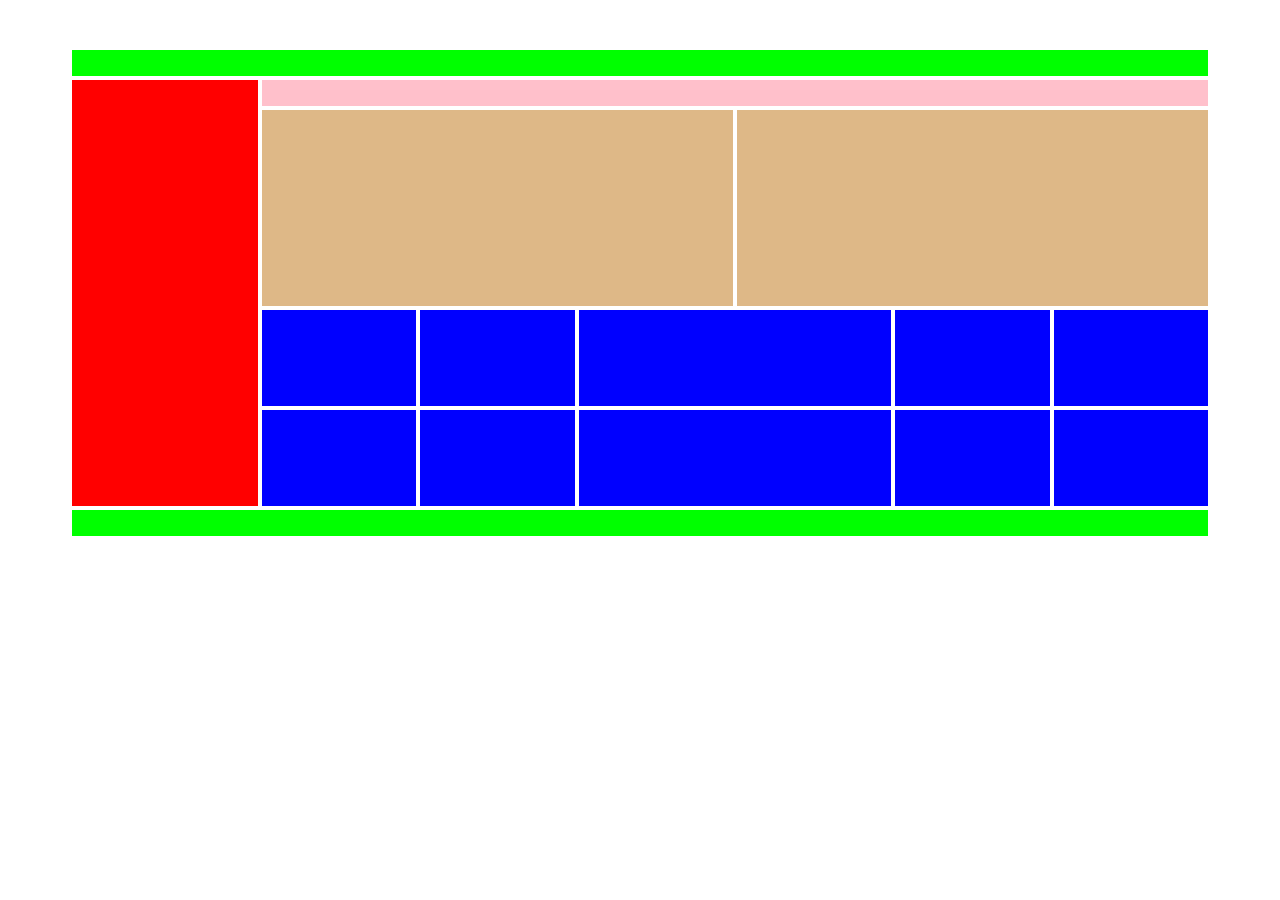
==== web turismo/index.html @ be075df2 "estructura  bootstrap" ====
<!DOCTYPE html>
<html lang="es">
<head>
        <title> Ejercicio 14 bootstrap diseño 1</title>
        <meta charset="utf-8">
        <meta name="description" content="Este es un documento HTML5">
        <!-- ENLACE DESCARGA Bootstrap:  https://getbootstrap.com/docs/4.0/getting-started/download/ -->
        <!-- NECESARIO para el Bootstrap y que sea responsive -->
        <meta name="viewport" content="width=device-width, initial-scale=1.0">
        
        <link href="css/bootstrap.min.css" rel="stylesheet" type="text/css">
        <link href="css/estilos.css" rel="stylesheet" type="text/css">        
</head>
<body>
        <br/><br/>
		
		
		
		<div class="container">
		
		
            
            <div class="row"><div class="col-xs-12 col-sm-12 col-md-12 col-lg-12 columnaverde"></div></div>
                                <div class="row">
                                        <div class="col-xs-12 col-sm-2 col-md-2 col-lg-2" id="izquierda"></div>
                                        <div class="col-xs-4 col-sm-10 col-md-10 col-lg-10" id="derecha">
                                                <div class="col-xs-12 col-sm-12 col-md-12 col-lg-12" id="rosa"></div>
                                                <div class="col-xs-6 col-sm-12 col-md-6 col-lg-6 marron"></div>
                                                <div class="col-xs-6 col-sm-12 col-md-6 col-lg-6 marron"></div>
												
												<div class="col-xs-6 col-sm-4 col-md-2 col-lg-2 azul"> </div>
												<div class="col-xs-6 col-sm-4 col-md-2 col-lg-2 azul"> </div>
												<div class="col-xs-6 col-sm-4 col-md-4 col-lg-4 azul"> </div>
												<div class="col-xs-6 col-sm-4 col-md-2 col-lg-2 azul"> </div>
												<div class="col-xs-6 col-sm-4 col-md-2 col-lg-2 azul"> </div>
												<div class="col-xs-6 col-sm-4 col-md-2 col-lg-2 azul"> </div>
												<div class="col-xs-6 col-sm-4 col-md-2 col-lg-2 azul"> </div>
												<div class="col-xs-6 col-sm-4 col-md-4 col-lg-4 azul"> </div>
												<div class="col-xs-6 col-sm-4 col-md-2 col-lg-2 azul"> </div>
												<div class="col-xs-6 col-sm-4 col-md-2 col-lg-2 azul"> </div>
												
										</div>		
                                </div>
        
			<div class="row"><div class="col-xs-12 col-sm-12 col-md-12 col-lg-12 columnaverde"></div></div>					
        </div>   
        
		
        		
		
</body>
</html>
---- web turismo/css/estilos.css ----
.col, .col-1, .col-10, .col-11, .col-12, .col-2, .col-3, .col-4, .col-5, .col-6, .col-7, .col-8, .col-9, .col-auto, .col-lg, .col-lg-1, .col-lg-10, .col-lg-11, .col-lg-12, .col-lg-2, .col-lg-3, .col-lg-4, .col-lg-5, .col-lg-6, .col-lg-7, .col-lg-8, .col-lg-9, .col-lg-auto, .col-md, .col-md-1, .col-md-10, .col-md-11, .col-md-12, .col-md-2, .col-md-3, .col-md-4, .col-md-5, .col-md-6, .col-md-7, .col-md-8, .col-md-9, .col-md-auto, .col-sm, .col-sm-1, .col-sm-10, .col-sm-11, .col-sm-12, .col-sm-2, .col-sm-3, .col-sm-4, .col-sm-5, .col-sm-6, .col-sm-7, .col-sm-8, .col-sm-9, .col-sm-auto, .col-xl, .col-xl-1, .col-xl-10, .col-xl-11, .col-xl-12, .col-xl-2, .col-xl-3, .col-xl-4, .col-xl-5, .col-xl-6, .col-xl-7, .col-xl-8, .col-xl-9, .col-xl-auto {
padding-right: 0px;
padding-left: 0px;
}

@media (max-width:575px){ 
#izquierda {height:30px;}
.azul {width: 50%;} */Estilo para poder visulizar el comportamiento xs desde el navegador. Deberia ser a 768px pero no se vería en el navegador.
}
.columnaverde {background-color:#00ff00;border: 2px solid white;color:white;height:30px;}
#izquierda {background-color: #ff0000;border: 2px solid white;}
#rosa {border: 2px solid white;background-color:pink;height:30px;}
.marron {background-color:#DEB887;float:left;border: 2px solid white;height:200px;}
.azul {background-color:blue;float:left;border: 2px solid white;height:100px;}
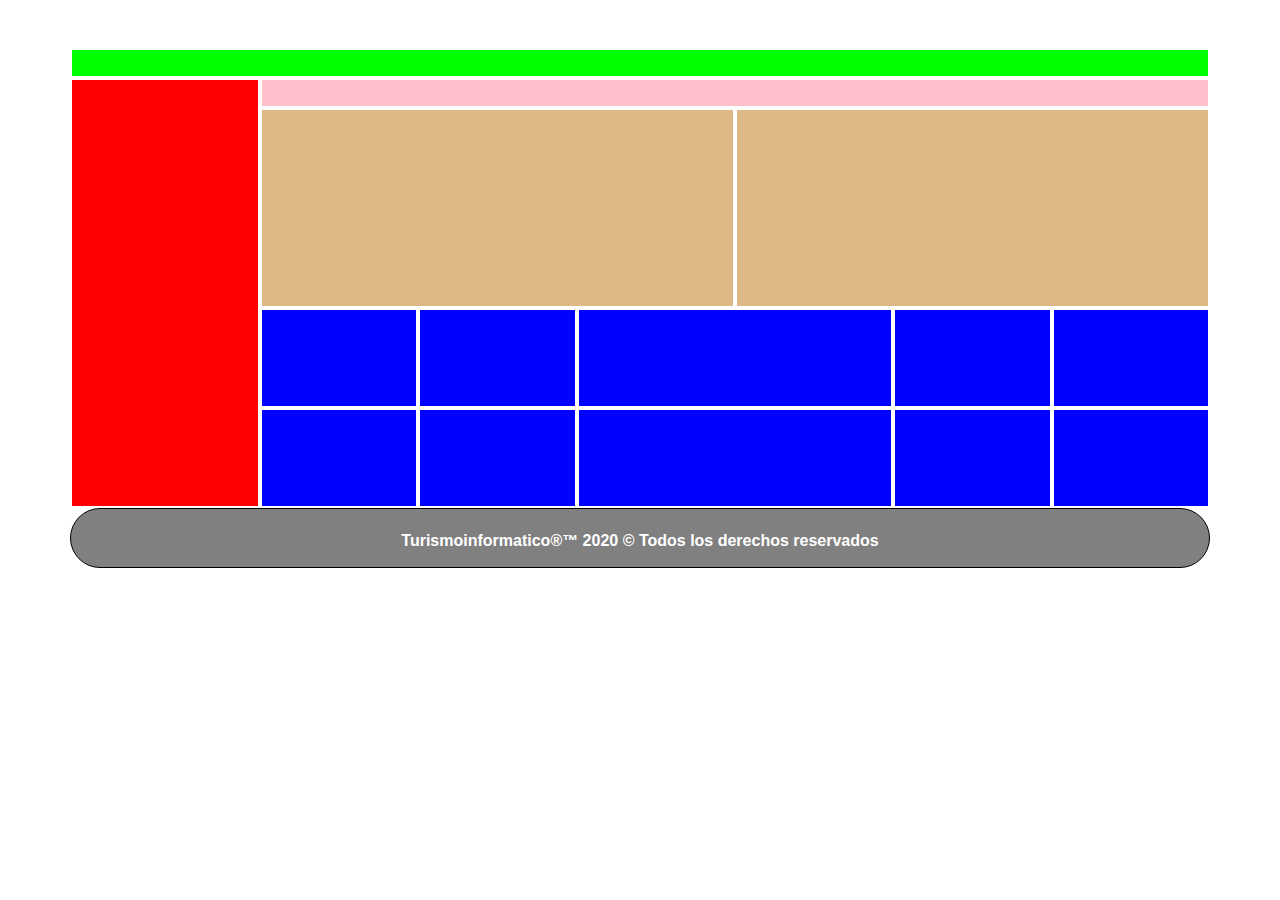
==== commit 4b18491c: "Merge pull request #4 from florezal754/JESUS" ====
--- a/web turismo/index.html
+++ b/web turismo/index.html
@@ -1,7 +1,7 @@
   <!DOCTYPE html>
 <html lang="es">
 <head>
-        <title> Ejercicio 14 bootstrap diseño 1</title>
+        <title> Turismo informatico en tu ciudad</title>
         <meta charset="utf-8">
         <meta name="description" content="Este es un documento HTML5">
         <!-- ENLACE DESCARGA Bootstrap:  https://getbootstrap.com/docs/4.0/getting-started/download/ -->
@@ -42,7 +42,9 @@
 										</div>		
                                 </div>
         
-			<div class="row"><div class="col-xs-12 col-sm-12 col-md-12 col-lg-12 columnaverde"></div></div>					
+			<div class="row"><div class="col-xs-12 col-sm-12 col-md-12 col-lg-12 columnafinal">
+				<footer><p id="pie">Turismoinformatico®™  2020 © Todos los derechos reservados</p></footer>
+			</div></div>					
         </div>   
         
 		
--- a/web turismo/css/estilos.css
+++ b/web turismo/css/estilos.css
@@ -8,7 +8,9 @@
 .azul {width: 50%;} */Estilo para poder visulizar el comportamiento xs desde el navegador. Deberia ser a 768px pero no se vería en el navegador.
 }
 .columnaverde {background-color:#00ff00;border: 2px solid white;color:white;height:30px;}
+.columnafinal {background-color:grey;border:1px solid black;border-radius: 30px;height:60px;padding-top:20px;padding-bottom:20px;}
 #izquierda {background-color: #ff0000;border: 2px solid white;}
 #rosa {border: 2px solid white;background-color:pink;height:30px;}
 .marron {background-color:#DEB887;float:left;border: 2px solid white;height:200px;}
 .azul {background-color:blue;float:left;border: 2px solid white;height:100px;}
+#pie {text-align:center;color:white;font-weight:bold;}
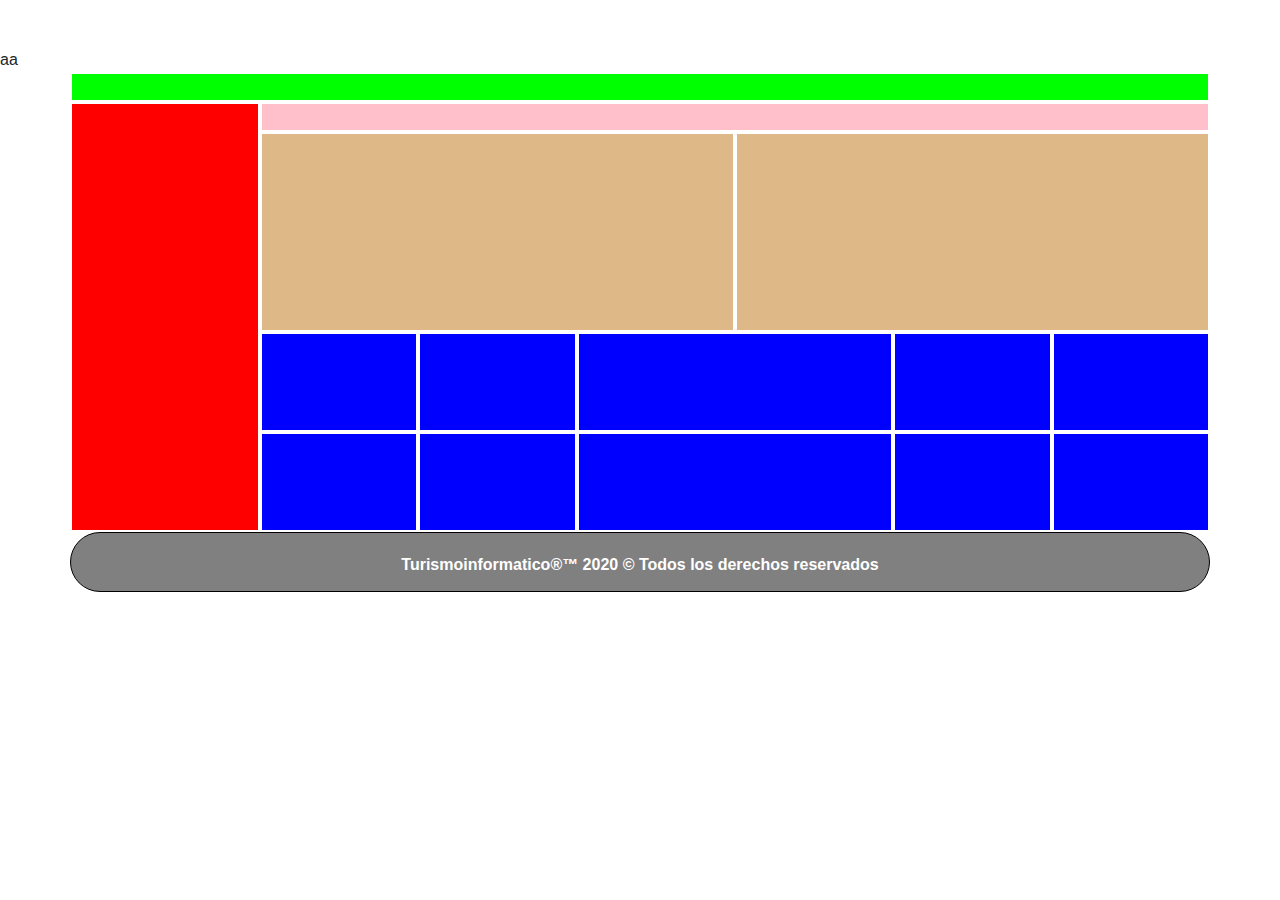
==== commit b0c2a05d: "test2" ====
--- a/web turismo/index.html
+++ b/web turismo/index.html
@@ -14,9 +14,9 @@
 <body>
         <br/><br/>
 		
+		aa
 		
-		
-		<div class="container">
+		<div   class="container">
 		
 		
             
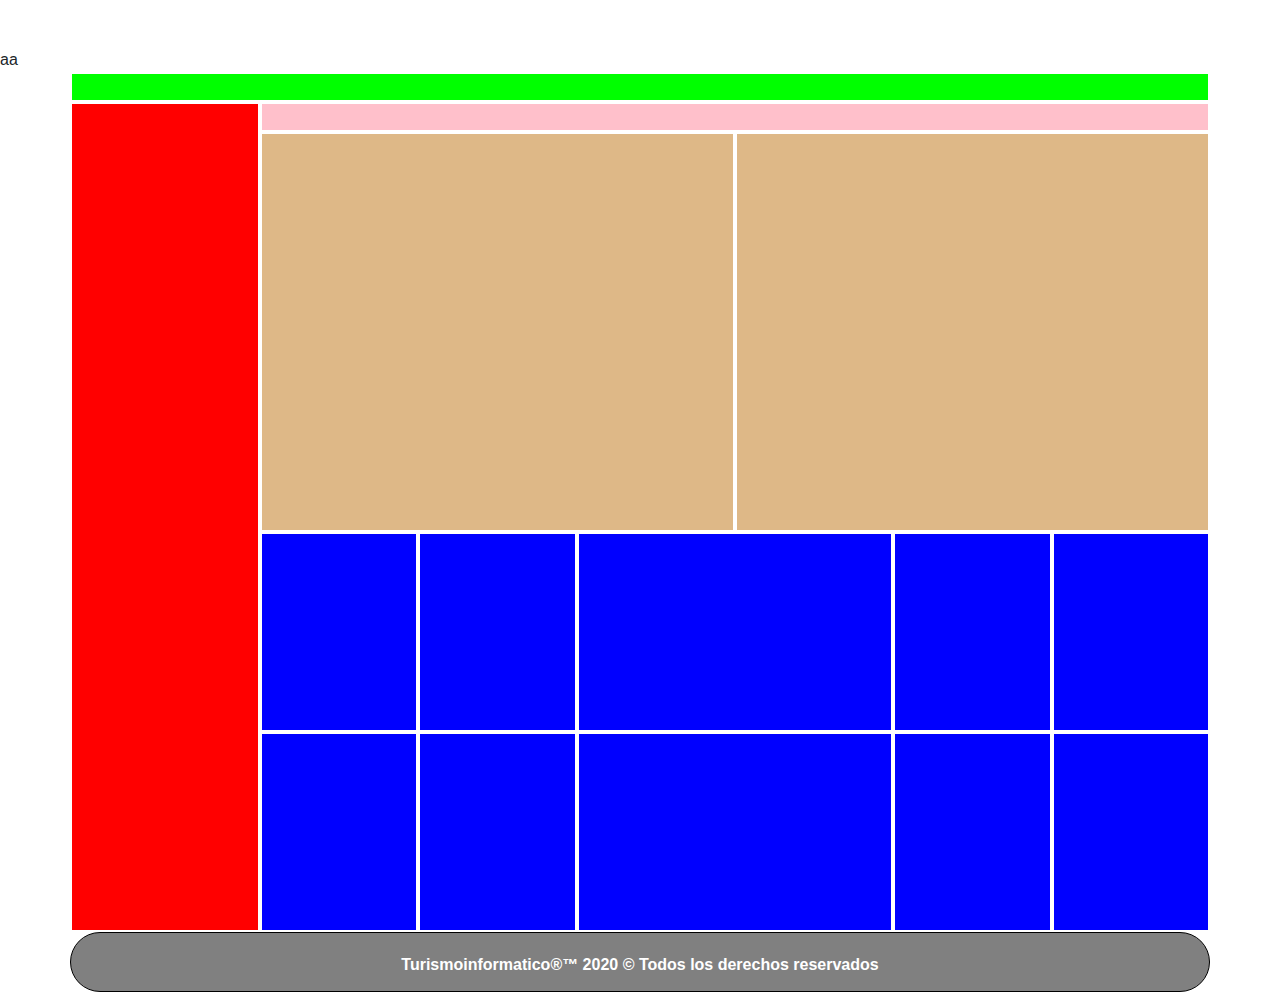
==== commit da4f71e6: "pagina de quienessomos" ====
--- a/web turismo/index.html
+++ b/web turismo/index.html
@@ -9,7 +9,7 @@
         <meta name="viewport" content="width=device-width, initial-scale=1.0">
         
         <link href="css/bootstrap.min.css" rel="stylesheet" type="text/css">
-        <link href="css/estilos.css" rel="stylesheet" type="text/css">        
+        <link href="css/estilos.css" rel="stylesheet" type="text/css">
 </head>
 <body>
         <br/><br/>
--- a/web turismo/css/estilos.css
+++ b/web turismo/css/estilos.css
@@ -5,12 +5,12 @@
 
 @media (max-width:575px){ 
 #izquierda {height:30px;}
-.azul {width: 50%;} */Estilo para poder visulizar el comportamiento xs desde el navegador. Deberia ser a 768px pero no se vería en el navegador.
+.azul {width: 50%;} Estilo para poder visulizar el comportamiento xs desde el navegador. Deberia ser a768px pero no se vería en el navegador.
 }
 .columnaverde {background-color:#00ff00;border: 2px solid white;color:white;height:30px;}
 .columnafinal {background-color:grey;border:1px solid black;border-radius: 30px;height:60px;padding-top:20px;padding-bottom:20px;}
 #izquierda {background-color: #ff0000;border: 2px solid white;}
 #rosa {border: 2px solid white;background-color:pink;height:30px;}
-.marron {background-color:#DEB887;float:left;border: 2px solid white;height:200px;}
-.azul {background-color:blue;float:left;border: 2px solid white;height:100px;}
+.marron {background-color:#DEB887;float:left;border: 2px solid white;height:400px;}
+.azul {background-color:blue;float:left;border: 2px solid white;height:200px;}
 #pie {text-align:center;color:white;font-weight:bold;}
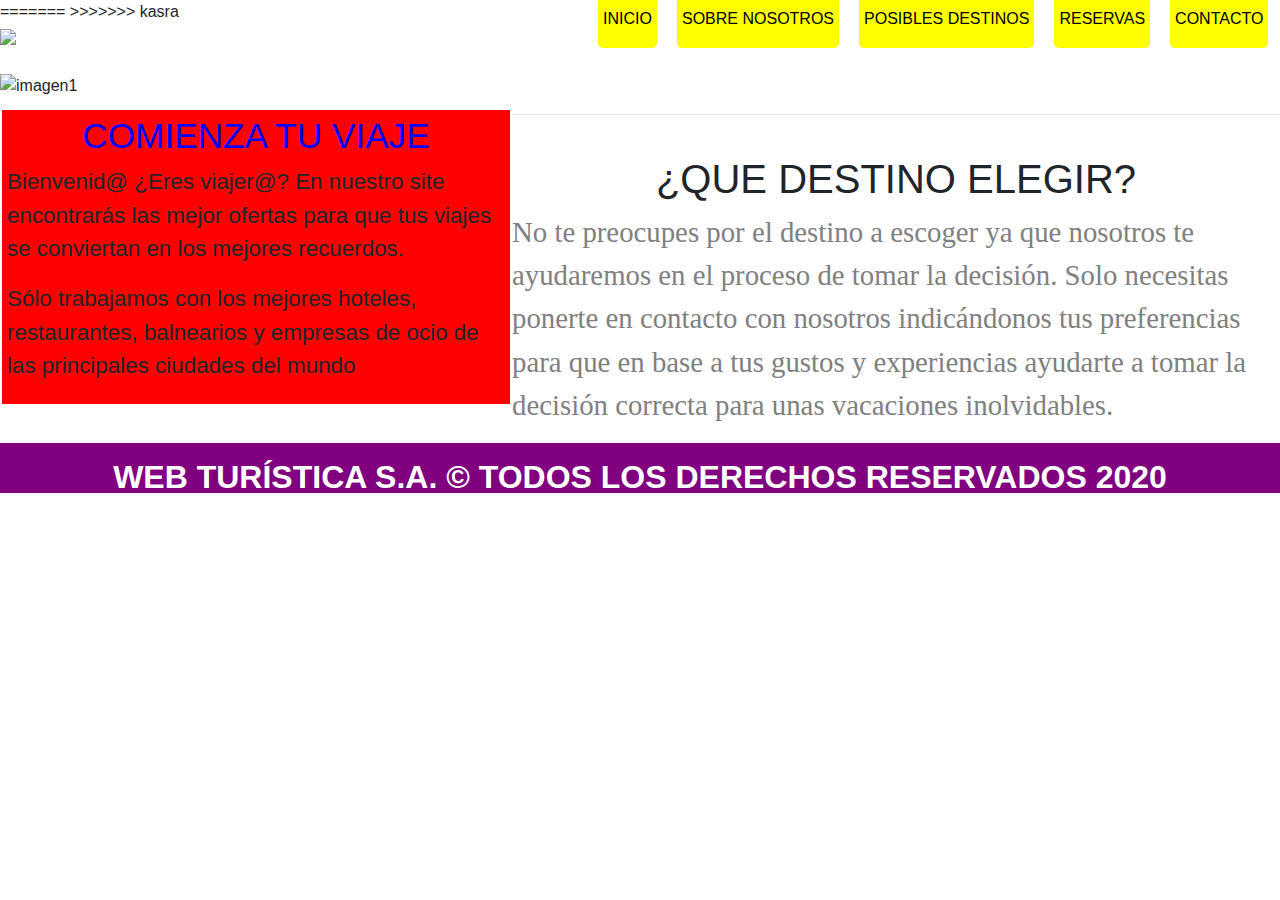
==== commit 3c1b64fe: "Merge branch 'kasra' into main" ====
--- a/web turismo/index.html
+++ b/web turismo/index.html
@@ -1,54 +1,239 @@
-  <!DOCTYPE html>
+<!DOCTYPE html> 
 <html lang="es">
 <head>
-        <title> Turismo informatico en tu ciudad</title>
-        <meta charset="utf-8">
-        <meta name="description" content="Este es un documento HTML5">
-        <!-- ENLACE DESCARGA Bootstrap:  https://getbootstrap.com/docs/4.0/getting-started/download/ -->
-        <!-- NECESARIO para el Bootstrap y que sea responsive -->
-        <meta name="viewport" content="width=device-width, initial-scale=1.0">
+<style>
+/*Menu responsivo*/
+#menuA {display:none;}
+/*.showhim {display:none;}*/ 
+nav{
+    margin: 0rem 0rem 0rem 0rem;
+}
+
+        nav a{
+            border-radius: 5px; padding: 2px 5px 5px 5px;  
+            text-decoration: none; color: #000000;    /* No visitado */
+            background: #FFFFFF;
+        }
+        nav a.visited{
+            text-decoration: none; color: #696969;    /* Visitado */
+        }
+        nav a.active{
+            text-decoration: none; color: #800000;    /* Ultimo visitado */
+        }
+        nav a:hover{
+            text-decoration: none; color: #FFFFFF;    /* Color paso raton */
+            background: #FF0000;
+        }
         
+<<<<<<< HEAD
+#menuA {   
+    position: absolute; 
+    
+    font-weight: 900;
+    font-family:verdana,arial; /*tipo de letra*/  
+	
+    width: 30%; 
+    min-width: 200px; 
+    line-height: 20pt; /*separación entre lineas*/ 
+    z-index: 4; 
+}  
+    
+.showme{                 /* Capa emergente */ 
+    position: absolute; 
+    margin-left: -17rem;
+	margin-top: -1rem;
+    padding: 0.5rem 1.5rem 0.5rem 0.3rem; 
+    width: 12rem; 
+    background-color: #000; 
+    display: none; 
+    text-align: left; 
+    line-height: 2.5rem;
+    border-radius: 5px; 
+    -moz-border-radius: 5px;
+    -webkit-border-radius: 5px;
+} 
+.showhim:hover .showme{ 
+    display: block; 
+}
+
+.menumov {
+    position: absolute;
+    text-align: center;
+    margin-top:-3.3rem;
+	margin-left:-267px;
+    padding: 0.3rem 1rem 0.3rem 1rem;
+    text-decoration: none; 
+    color: #FFF; 
+    border-radius: 5px; 
+    -moz-border-radius: 5px; 
+    -webkit-border-radius: 5px;
+    background: #FF0000;
+}  
+
+#email {width:99%;}
+#tuemail {width:70%;}
+#cabecera {width:100%;display:block;}
+#menu {width:50%;float:right;display:inline-block;}
+#slider{width:100%;height:auto;display:block;margin: 10px auto;}
+#tuweb {display: inline-block;}
+#logo{font-size:26px;color:#e14ced;} 
+#izquierda{display:block;max-width:40%;float:left;padding:5px;}
+#medio{margin-top:21px;margin-right:47px;margin-left:-18px;float:left;max-width:20%;border:20px solid white;background-color:blue;text-align:center;}
+#derecha{display:block;float:left;max-width:34%;margin-top: 20px;}
+.boton {width:100%;border:3px solid grey;background-color:white;padding:20px;margin-top:20px;margin-bottom:20px;font-size:2em;color:grey;}
+input#botonform {width:6em;margin-top:8px;margin-bottom:8px;color:white;font-size:1.6em;background-color:red;}
+
+p.articulo {max-width:98%;font-size:1.4em;}
+h2#titulo{font-size:2.2em;color:blue;text-align:center;}
+h2#email{font-size:2em;color:white;text-align:center;}
+ul {
+  display: flex;
+  justify-content:right;  
+  list-style-type: none;
+  margin: 0;
+  padding: 0;
+  
+  
+}
+
+li {
+  float: left;padding:10px;
+}
+ul a {
+  outline: none;
+  text-decoration: none;
+  display: inline-block;
+  width: 100%;
+  margin-right: 0.625%;
+  text-align: center;
+  line-height: 3;
+  color: black;
+}
+
+li:last-child a {
+  margin-right: 0;
+}
+
+a:link, a:visited, a:focus {
+  background: yellow;
+}
+
+a:hover {     
+  background: orange;
+}
+
+a:active {
+  background: red;
+}
+#pie{font-size:2em;padding-top:10px;text-align:center;bottom:0;clear:both;display:block;width:100%;height:50px;background-color:purple;color:white;}
+ 
+@media (max-width: 1350px) {
+	#medio{border:none;margin-left: 1px;}
+	}
+@media (max-width:1150px){
+	.boton {padding: 17px;font-size: 1.5em;}
+	h2#email {font-size:1.8em;}
+	p.articulo {font-size:1.2em;}
+	#izquierda {max-width:35%;}
+	#medio{max-width:23%;}
+}	
+@media (max-width: 1000px) {
+    .boton {padding: 12px;font-size: 1em;}
+	h2#email {font-size:1.6em;}
+	p.articulo {font-size:1.2em;}
+	#izquierda {margin-top:-23px;max-width:35%;}
+	#medio{max-width:23%;}
+	
+    }
+
+@media (max-width:800px) {
+	#pie{font-size:1.2em;}
+#tuweb {display: block;text-align:center;}
+#cabecera {text-align: center;}
+#menu{float:none;}
+ul{justify-content: center;}
+#izquierda{max-width:100%;}
+#medio {max-width:100%;width:100%;}
+#derecha{max-width:100%;}
+.boton{font-size:2.2em;}
+}
+
+@media (max-width: 500px) {
+ .elivi{display:none;} 
+ #tuweb{float:left;}
+ .menumov {margin-top:0;margin-left:60px;}
+ .showme{margin-left:60px;margin-top:30px;}
+ #menuA {display:block;}
+}
+
+</style>
+<meta name="viewport" content="width=device-width, initial-scale=1">
+<link rel="stylesheet" href="css/ejercicio12_diseno1.css" />
+<title>WEB SECTOR TURÍSTICO [GRUPO 2]</title>
+<meta charset="utf-8" />
+
+</head> 
+=======
         <link href="css/bootstrap.min.css" rel="stylesheet" type="text/css">
         <link href="css/estilos.css" rel="stylesheet" type="text/css">
 </head>
+>>>>>>> kasra
 <body>
-        <br/><br/>
-		
-		aa
-		
-		<div   class="container">
-		
-		
-            
-            <div class="row"><div class="col-xs-12 col-sm-12 col-md-12 col-lg-12 columnaverde"></div></div>
-                                <div class="row">
-                                        <div class="col-xs-12 col-sm-2 col-md-2 col-lg-2" id="izquierda"></div>
-                                        <div class="col-xs-4 col-sm-10 col-md-10 col-lg-10" id="derecha">
-                                                <div class="col-xs-12 col-sm-12 col-md-12 col-lg-12" id="rosa"></div>
-                                                <div class="col-xs-6 col-sm-12 col-md-6 col-lg-6 marron"></div>
-                                                <div class="col-xs-6 col-sm-12 col-md-6 col-lg-6 marron"></div>
-												
-												<div class="col-xs-6 col-sm-4 col-md-2 col-lg-2 azul"> </div>
-												<div class="col-xs-6 col-sm-4 col-md-2 col-lg-2 azul"> </div>
-												<div class="col-xs-6 col-sm-4 col-md-4 col-lg-4 azul"> </div>
-												<div class="col-xs-6 col-sm-4 col-md-2 col-lg-2 azul"> </div>
-												<div class="col-xs-6 col-sm-4 col-md-2 col-lg-2 azul"> </div>
-												<div class="col-xs-6 col-sm-4 col-md-2 col-lg-2 azul"> </div>
-												<div class="col-xs-6 col-sm-4 col-md-2 col-lg-2 azul"> </div>
-												<div class="col-xs-6 col-sm-4 col-md-4 col-lg-4 azul"> </div>
-												<div class="col-xs-6 col-sm-4 col-md-2 col-lg-2 azul"> </div>
-												<div class="col-xs-6 col-sm-4 col-md-2 col-lg-2 azul"> </div>
-												
-										</div>		
-                                </div>
-        
-			<div class="row"><div class="col-xs-12 col-sm-12 col-md-12 col-lg-12 columnafinal">
-				<footer><p id="pie">Turismoinformatico®™  2020 © Todos los derechos reservados</p></footer>
-			</div></div>					
-        </div>   
-        
-		
-        		
-		
-</body>
+<main>
+<header>
+<div id="cabecera">
+<div id="tuweb">
+<img width="480" src="img/logotipo.png" id="logo" />
+</div>
+
+<div id="menu">
+	<nav>
+
+	<ul class="elivi">
+		<li><a href="index.html">INICIO</a></li>
+		<li><a href="sobrenosotros.html">SOBRE NOSOTROS</a></li>
+		<li><a href="posiblesdestinos.html">POSIBLES DESTINOS</a></li>
+		<li><a href="reservas.html">RESERVAS</a></li>
+		<li><a href="contacto.html">CONTACTO</a></li>
+	</ul>
+	<div id="menuA"> 
+        <div class="showhim"><span class="menumov">MENÚ &#8803;</span> 
+            <div class="showme"> 
+                <li><a href="index.html">INICIO</a></li>
+		<li><a href="sobrenosotros.html">SOBRE NOSOTROS</a></li>
+		<li><a href="posiblesdestinos.html">POSIBLES DESTINOS</a></li>
+		<li><a href="reservas.html">RESERVAS</a></li>
+		<li><a href="contacto.html">CONTACTO</a></li>
+            </div>  
+
+	</nav>
+</div>
+</div>
+<img id="slider" src="img/banner.jpg" alt="imagen1" />
+
+</header>
+
+<section>
+
+<div id="izquierda">
+<h2 id="titulo">COMIENZA TU VIAJE</h2>
+<p class="articulo">Bienvenid@ ¿Eres viajer@? En nuestro site encontrarás las mejor ofertas para que tus viajes se conviertan en los mejores recuerdos.</p>
+<p class="articulo">Sólo trabajamos con los mejores hoteles, restaurantes, balnearios y empresas de ocio de las principales ciudades del mundo</p>
+</div>
+
+</section>	
+<hr>
+<section>
+<br />
+ <h1>¿QUE DESTINO ELEGIR?</h1>
+ <p id="venta">No te preocupes por el destino a escoger ya que nosotros te ayudaremos en el proceso de tomar la decisión. 
+ Solo necesitas ponerte en contacto con nosotros indicándonos tus preferencias para que  en base a tus gustos y experiencias ayudarte a tomar la decisión 
+ correcta para unas vacaciones inolvidables.</p>
+</section>
+
+</main>
+<div id="pie">
+<footer>WEB TURÍSTICA S.A. © TODOS LOS DERECHOS RESERVADOS 2020</footer>                  
+</div>
+</body>  
 </html>--- a/web turismo/css/ejercicio12_diseno1.css
+++ b/web turismo/css/ejercicio12_diseno1.css
@@ -0,0 +1,160 @@
+h1{text-align:center;}
+p#venta {font-size:1.8em;color:grey;font-family:georgia;}
+#email {width:99%;}
+#tuemail {width:70%;}
+#cabecera {width:100%;display:block;}
+#menu {width:50%;float:right;display:inline-block;}
+#slider{width:100%;height:auto;display:block;margin: 10px auto;}
+#tuweb {display: inline-block;}
+#logo{max-width:100%;} 
+#izquierda{display:block;max-width:40%;float:left;padding:5px;}
+#medio{margin-top:21px;margin-right:47px;margin-left:-18px;float:left;max-width:20%;border:20px solid white;background-color:blue;text-align:center;}
+#derecha{display:block;float:left;max-width:34%;margin-top: 20px;}
+.boton {width:100%;border:3px solid grey;background-color:white;padding:20px;margin-top:20px;margin-bottom:20px;font-size:2em;color:grey;}
+input#botonform {width:6em;margin-top:8px;margin-bottom:8px;color:white;font-size:1.6em;background-color:red;}
+
+p.articulo {max-width:98%;font-size:1.4em;}
+h2#titulo{font-size:2.2em;color:blue;text-align:center;}
+h2#email{font-size:2em;color:white;text-align:center;}
+ul {
+  display: flex;
+  justify-content:right;  
+  list-style-type: none;
+  margin: 0;
+  padding: 0;
+  
+  
+}
+
+li {
+  float: left;padding:10px;
+}
+ul a {
+  outline: none;
+  text-decoration: none;
+  display: inline-block;
+  width: 100%;
+  margin-right: 0.625%;
+  text-align: center;
+  line-height: 3;
+  color: black;
+}
+
+li:last-child a {
+  margin-right: 0;
+}
+
+a:link, a:visited, a:focus {
+  background: yellow;
+}
+
+a:hover {     
+  background: orange;
+}
+
+a:active {
+  background: red;
+}
+#pie{font-size:2em;padding-top:10px;text-align:center;bottom:0;clear:both;display:block;width:100%;height:50px;background-color:purple;color:white;}
+@media (max-width: 1400px){
+	.galeria,.galeria img {width:700px;}
+	
+} 
+@media (max-width: 1350px) {
+	#medio{border:none;margin-left: 1px;}
+	#menu {
+	float: left;
+	width: 98%;
+	margin-left: 24px;
+	margin-top: -65px;
+}
+	}
+@media (max-width:1250px){
+.galeria,.galeria img {width:600px;}	
+ #tuweb{display: flex;align-items: center;justify-content: center;}
+ #menu {display: flex;align-items: center;justify-content: center;margin-top: 3px;}
+ 
+
+}
+@media (max-width:1150px){
+	.boton {padding: 17px;font-size: 1.5em;}
+	h2#email {font-size:1.8em;}
+	p.articulo {font-size:1.2em;}
+	#izquierda {max-width:35%;}
+	#medio{max-width:23%;}
+}	
+@media (max-width: 1000px) {
+	.galeria, .galeria img {margin-right: 62px;width:800px;}
+	#izquierda {max-width:100%;width:100%;text-align:center;font-size:2em;}
+	p#venta {font-size:1.6em;}
+	#pie{font-size:1.6em;}
+    .boton {padding: 12px;font-size: 1em;}
+	h2#email {font-size:1.6em;}
+	p.articulo {font-size:1.2em;}
+	#izquierda {margin-top:-23px;max-width:100%;}
+	#medio{max-width:23%;}
+	
+    }
+@media (max-width:900px){
+.galeria, .galeria img {margin-right: 7px;}
+#pie{font-size:1.4em;}	
+}
+@media (max-width:850px){
+.galeria, .galeria img {width:700px;margin-right:35px;}	
+}
+@media (max-width:800px) {
+.galeria, .galeria img {margin-right: 12px;}
+
+.elivi{display:none;} 
+ #tuweb{float:left;}
+ .menumov {margin-top:-57px;margin-left: 148px;}
+ .showme{margin-left:120px;margin-top:5px;}
+ #menuA {display:block;}	
+/*Arriba codigo añadido*/
+#pie{font-size:1.2em;}
+#tuweb {display: block;text-align:center;}
+#cabecera {text-align: center;}
+#menu{float:none;width:100%;}
+ul{justify-content: center;}
+#izquierda{max-width:100%;}
+#medio {max-width:100%;width:100%;}
+#derecha{max-width:100%;}
+.boton{font-size:2.2em;}
+}
+@media (max-width:750px){
+.galeria, .galeria img {margin-right:34px;width:600px;}
+#logo {max-width: 85%;margin-left: -71px;}	
+.menumov {margin-top:-49px;margin-left: 107px;}
+.showme{margin-left:20px;margin-top:5px;}	
+}
+
+@media (max-width:680px){
+.galeria, .galeria img {margin-right:55px;width:500px;}
+.menumov {margin-top:-49px;margin-left: 80px;}
+.showme{margin-left:60px;margin-top:5px;}	
+}
+@media (max-width:680px){
+	
+.menumov {margin-top:-49px;margin-left: 80px;}
+.showme{margin-left:60px;margin-top:5px;}	
+}
+@media (max-width: 600px) {
+ .elivi{display:none;} 
+ #tuweb{float:left;}
+ .menumov {margin-top:0;margin-left:30px;margin-top: -50px;}
+ .showme{margin-left:30px;margin-top:10px;}
+ #menuA {display:block;}
+}
+@media (max-width: 580px) {
+.galeria, .galeria img {margin-right:8px;}
+ .elivi{display:none;} 
+ #tuweb{float:left;}
+ .menumov {margin-top:0;margin-left:10px;margin-top: -50px;}
+ .showme{margin-left:10px;margin-top:10px;}
+ #menuA {display:block;}
+} 
+@media (max-width:530px){
+.galeria, .galeria img {width:400px;margin-right:6px;}	
+}
+
+
